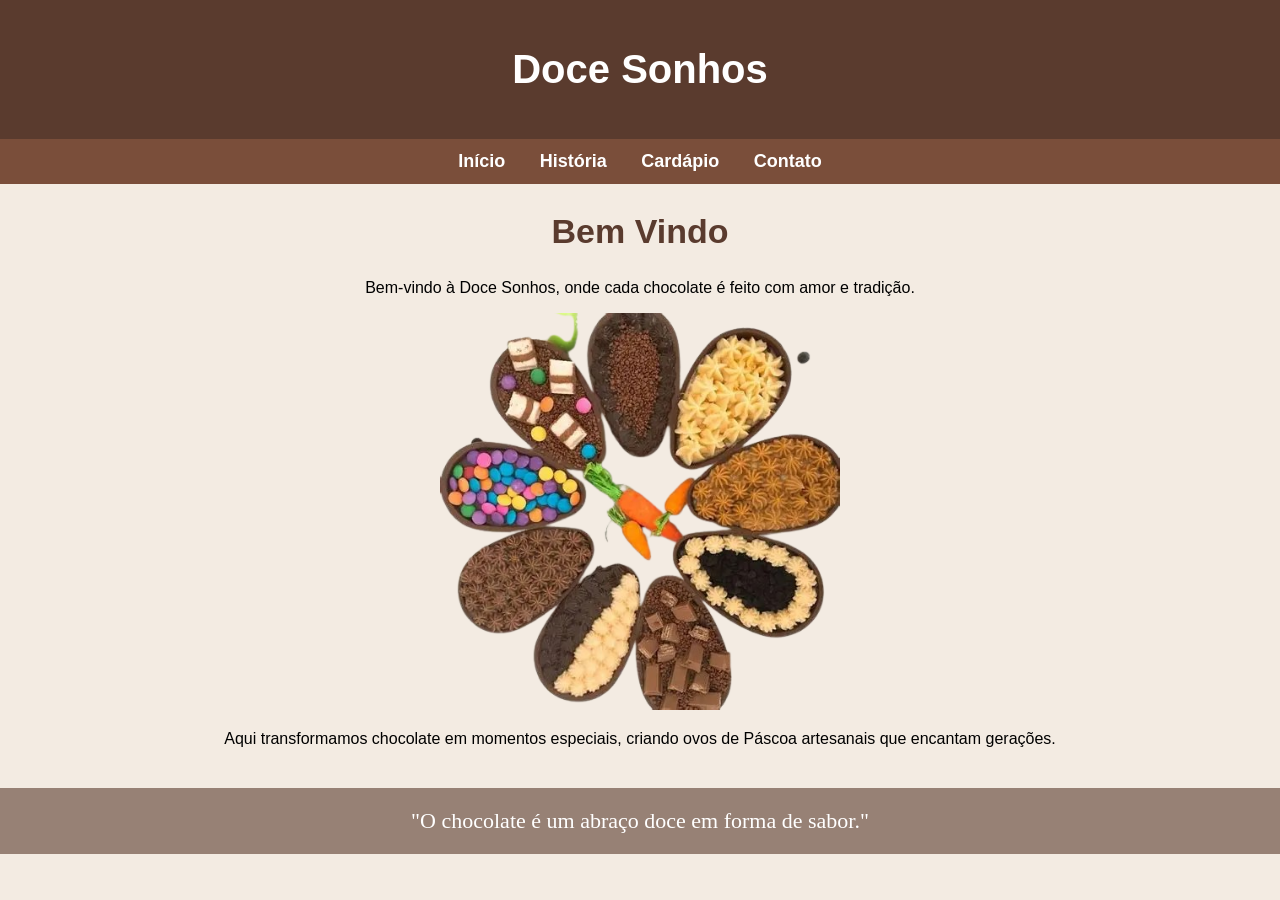
==== index.html @ dfd0adda "Add files via upload" ====
<!DOCTYPE html>
<html>
<head>
<title>Doce Sonhos</title>
<link rel="stylesheet" href="estilo.css">
</head>

<body>

<header>
<h1>Doce Sonhos</h1>
</header>

<nav>
<a href="index.html">Início</a>
<a href="historia.html">História</a>
<a href="cardapio.html">Cardápio</a>
<a href="contato.html">Contato</a>
</nav>

<div class="container">

<h2>Bem Vindo</h2>

<p>Bem-vindo à Doce Sonhos, onde cada chocolate é feito com amor e tradição.</p>

<img src="ovo.png" width="400">

<p>
Aqui transformamos chocolate em momentos especiais, criando ovos de Páscoa
artesanais que encantam gerações.
</p>

</div>

<footer>
"O chocolate é um abraço doce em forma de sabor."
</footer>

</body>
</html>
---- estilo.css ----
body{
margin:0;
font-family: Arial, Helvetica, sans-serif;
background-color:#f3ebe2;
}

/* TOPO */

header{
background:#5a3b2e;
padding:20px;
text-align:center;
}

header h1{
color:white;
font-size:40px;
font-weight:bold;
animation: animarTitulo 5s infinite alternate;
}

/* animação do nome */

@keyframes animarTitulo{
from{color:white; transform:translateY(0px);}
to{color:#e6b98c; transform:translateY(-5px);}
}

/* MENU */

nav{
background:#7a4e3a;
text-align:center;
padding:12px;
}

nav a{
color:white;
text-decoration:none;
margin:15px;
font-weight:bold;
font-size:18px;
transition:0.3s;
}

nav a:hover{
color:#ffd7b5;
font-size:20px;
}

/* CONTEUDO */

.container{
width:80%;
margin:auto;
text-align:center;
}

/* TITULOS */

h2{
color:#5a3b2e;
font-size:34px;
}

/* IMAGENS COM MOVIMENTO */

img{
border-radius:10px;
transition:transform 0.5s;
}

img:hover{
transform:scale(1.1);
}

/* CARDAPIO */

.cardapio{
display:flex;
justify-content:center;
flex-wrap:wrap;
gap:30px;
}

.item{
background:white;
padding:15px;
border-radius:10px;
width:220px;
box-shadow:0 0 10px rgba(0,0,0,0.2);
}

.item img{
width:100%;
}

/* CONTATO */

.contato p{
font-size:18px;
}

/* RODAPE */

footer{
margin-top:40px;
padding:20px;
text-align:center;
font-family:"Brush Script MT", cursive;
font-size:22px;
background:rgba(90,59,46,0.6);
color:white;
}
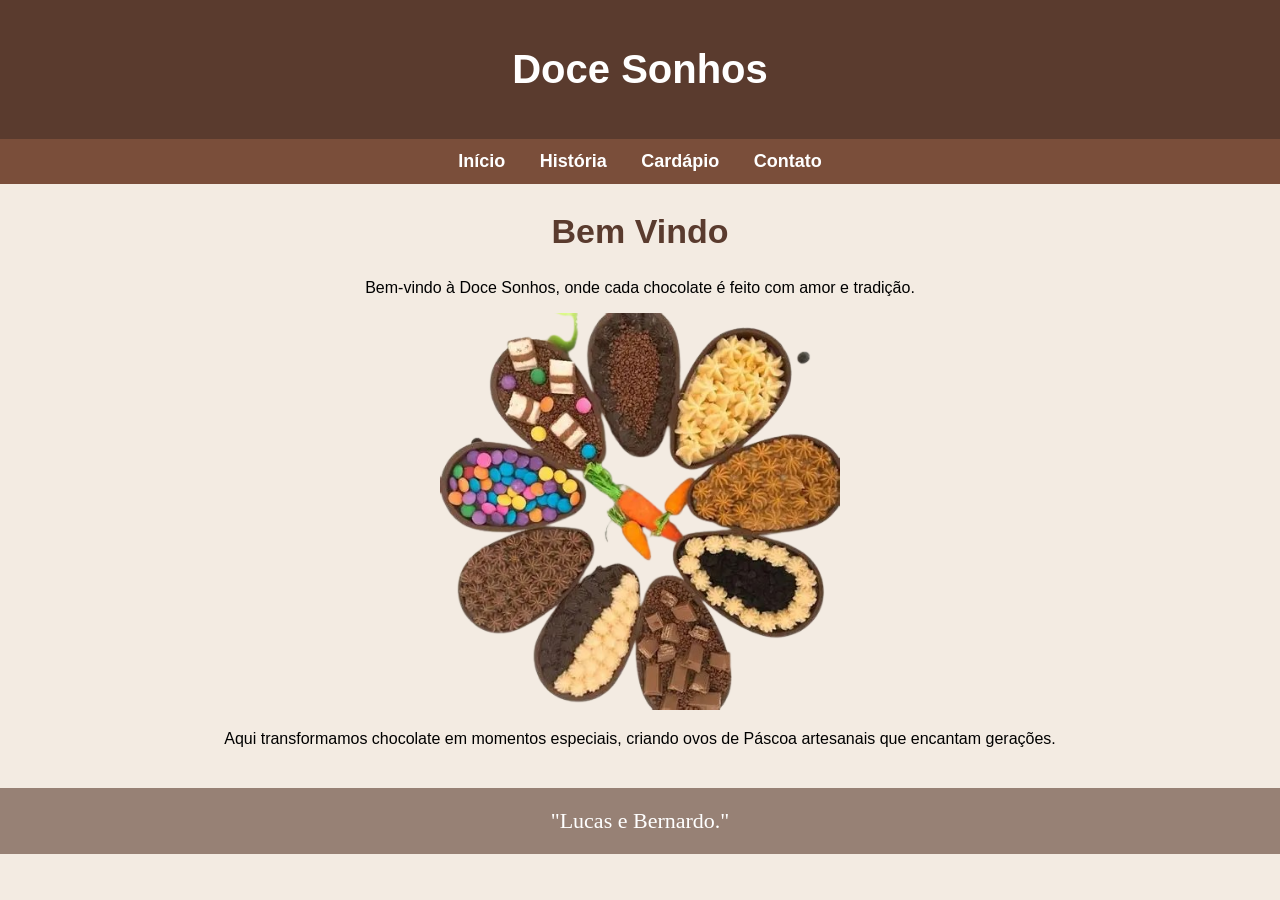
==== commit 4633b846: "Update index.html" ====
--- a/index.html
+++ b/index.html
@@ -34,8 +34,8 @@
 </div>
 
 <footer>
-"O chocolate é um abraço doce em forma de sabor."
+"Lucas e Bernardo."
 </footer>
 
 </body>
-</html>+</html>
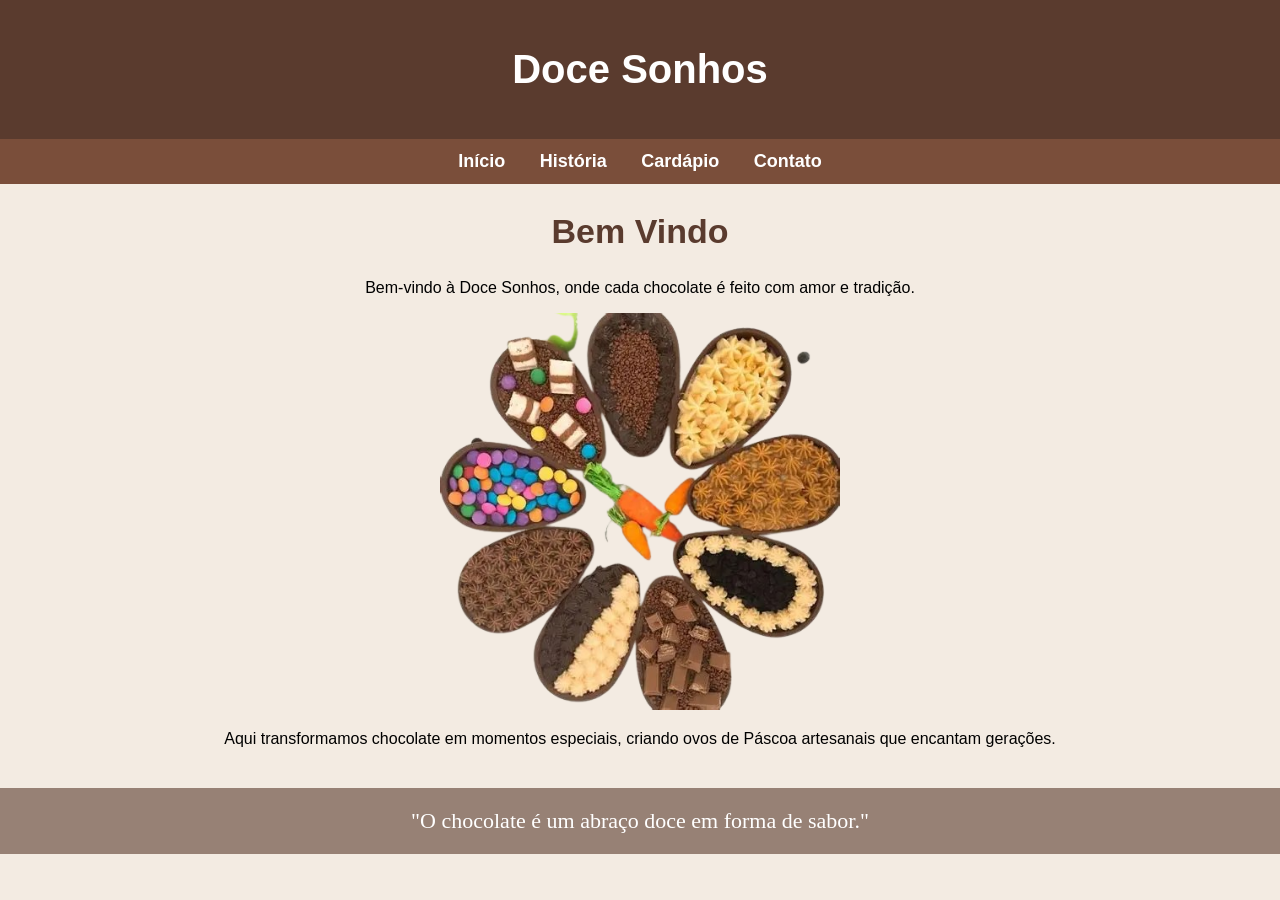
==== commit 7e3380c0: "Add files via upload" ====
--- a/index.html
+++ b/index.html
@@ -34,8 +34,8 @@
 </div>
 
 <footer>
-"Lucas e Bernardo."
+"O chocolate é um abraço doce em forma de sabor."
 </footer>
 
 </body>
-</html>
+</html>
